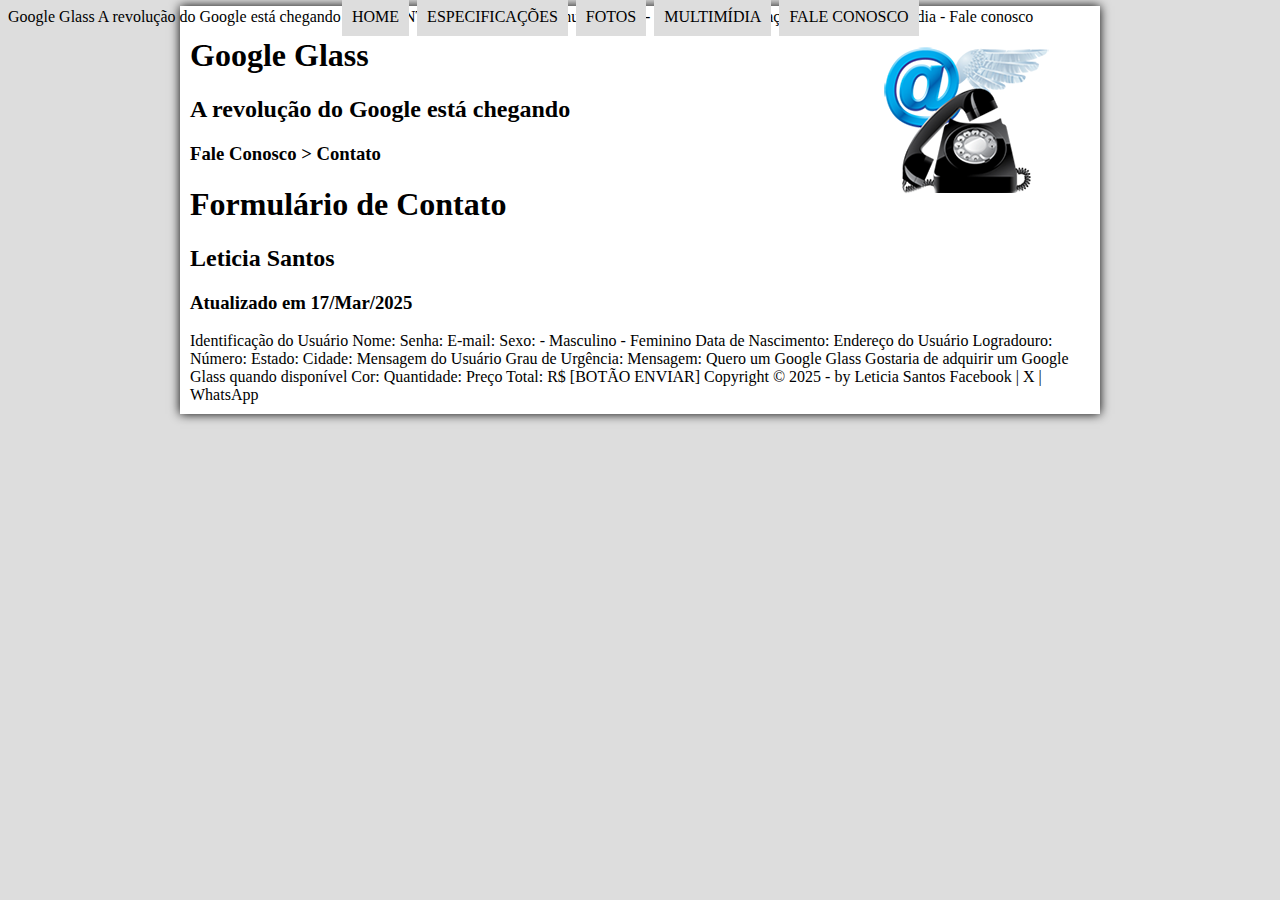
==== projeto-glass-html5/fale-conosco.html @ 61ec5cfd "Add files via upload" ====
Google Glass
A revolução do Google está chegando

[AQUI ENTRA UMA FOTO]

Menu Principal
- Home
- Especificações
- Fotos
- Multimídia
- Fale conosco

<!DOCTYPE html>
<html lang="pt-br">
<head>
    <meta charset="UTF-8">
    <meta name="viewport" content="width=device-width, initial-scale=1.0">
    <title>Projeto Glass 2025</title>

    <link rel="stylesheet" href="_css/form.css">

</head>
<body>
    
<div id="interface">

<header id="cabecalho">
<hgroup>
<h1>Google Glass</h1>
<h2>A revolução do Google está chegando</h2>
</hgroup>

<img id="icone" src="_imagens/contato.png" alt="">

<nav id="menu">
    <h1>Menu Principal</h1>
    <ul type="disc">
        <li><a href="index.html">Home</a></li>
        <li><a href="specs.html">Especificações</a></li>
        <li><a href="fotos.html">Fotos</a></li>
        <li><a href="multimidia.html">Multimídia</a></li>
        <li><a href="fale-conosco.html">Fale conosco</a></li>
    </ul>
</nav>
</header>
<h3>Fale Conosco > Contato</h3>
<h1>Formulário de Contato</h1>
<h2> Leticia Santos</h2>
<h3>Atualizado em 17/Mar/2025</h3>

Identificação do Usuário
    Nome:
    Senha:
    E-mail:
    Sexo:
        - Masculino
        - Feminino
    Data de Nascimento:

Endereço do Usuário
    Logradouro:
    Número:
    Estado:
    Cidade:

Mensagem do Usuário
    Grau de Urgência:
    Mensagem:

Quero um Google Glass
    Gostaria de adquirir um Google Glass quando disponível
    Cor:
    Quantidade:
    Preço Total: R$


[BOTÃO ENVIAR]

Copyright &copy; 2025 - by Leticia Santos
Facebook | X | WhatsApp
</div>
</body>
</html>
---- projeto-glass-html5/_css/form.css ----
p{
    text-align: justify;
    text-indent: 20px;
}

body{
    background-color:#dddddd;
}

div#interface{
    width: 900px;
    background-color: white;
    margin: -20px auto 10px auto;
    box-shadow: 0px 0px 10px black;
    padding: 10px;
}
header#cabecalho img#icone{
    position: absolute;
    left: 880px;
    top: 40px;
}
nav#menu{
    display: block;
}

nav#menu ul{
    list-style: none;
    text-transform: uppercase;
    position: absolute;
    top:-20px;
    left: 300px;
}
nav#menu h1{
    display: none;
}


nav#menu li{
    display: inline-block;
    background-color: #dddddd;
    padding: 10px;
    margin: 2px;
    transition: background-color 1s;

}
nav#menu li:hover{
    background-color:#606060;
}
    nav#menu a{
    color: black;
    text-decoration: none;
}

    nav#menu a:hover{
        color: white;
        text-decoration: underline;
}
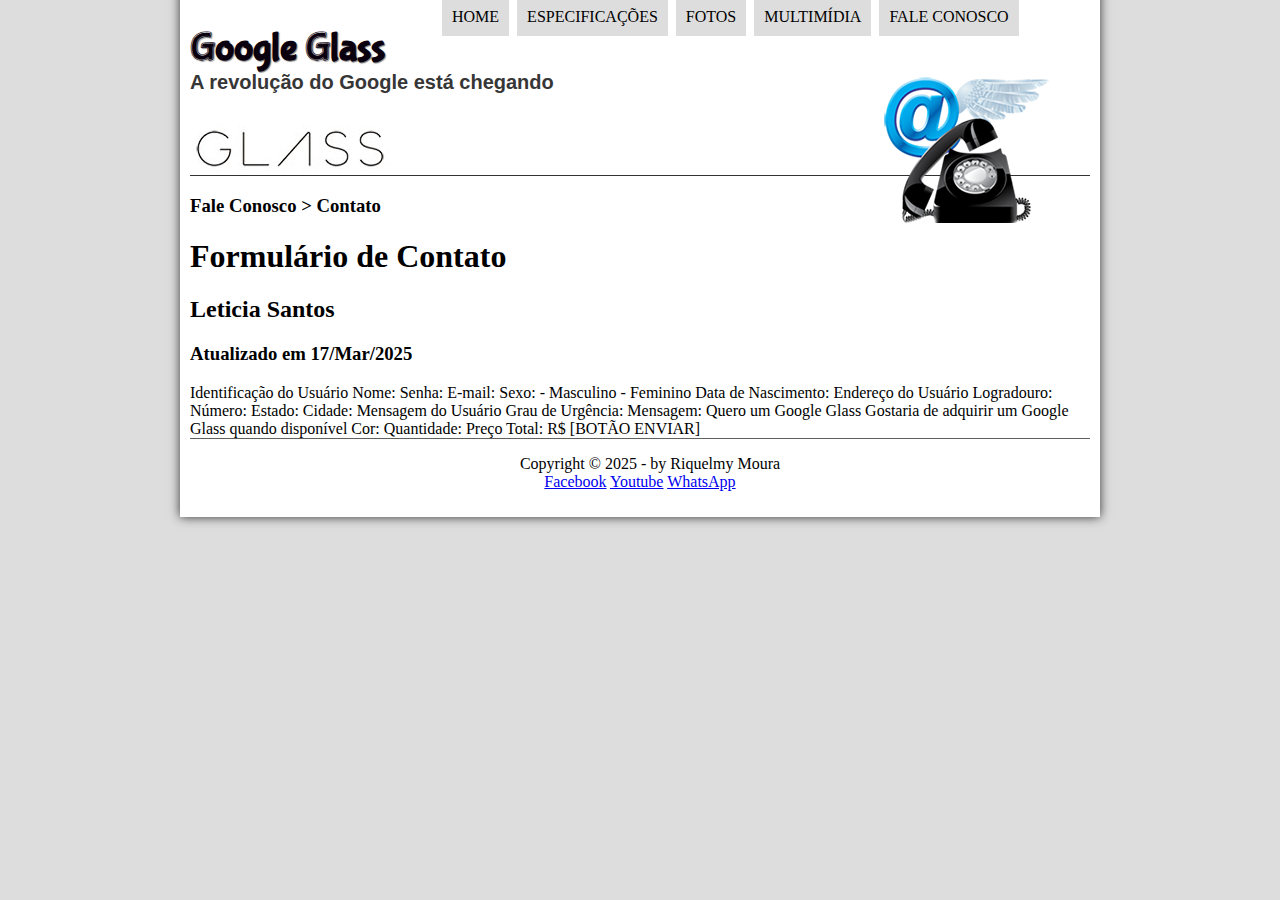
==== commit 056caa61: "Update fale-conosco.html" ====
--- a/projeto-glass-html5/fale-conosco.html
+++ b/projeto-glass-html5/fale-conosco.html
@@ -1,15 +1,3 @@
-Google Glass
-A revolução do Google está chegando
-
-[AQUI ENTRA UMA FOTO]
-
-Menu Principal
-- Home
-- Especificações
-- Fotos
-- Multimídia
-- Fale conosco
-
 <!DOCTYPE html>
 <html lang="pt-br">
 <head>
@@ -76,8 +64,13 @@
 
 [BOTÃO ENVIAR]
 
-Copyright &copy; 2025 - by Leticia Santos
-Facebook | X | WhatsApp
+<footer id="rodape">
+    <p>Copyright &copy; 2025 - by Riquelmy Moura<br>
+    <a href="https://facebook.com.br" target="_blank">Facebook</a>
+    <a href="https://youtube.com" target="_blank">Youtube</a>
+    <a href="https://wa.me/233591848125" target="_blank">WhatsApp</a></p>
+    </footer>
+    
 </div>
 </body>
 </html>--- a/projeto-glass-html5/_css/form.css
+++ b/projeto-glass-html5/_css/form.css
@@ -1,57 +1,162 @@
+@font-face{
+    font-family: 'FonteLogo';
+   src: url("../_fonts/bubblegum-sans-regular.otf");
+}
+
+
+
 p{
-    text-align: justify;
-    text-indent: 20px;
+   text-align: justify;
+   text-indent: 20px;
 }
 
 body{
-    background-color:#dddddd;
+   background-color:#dddddd;
 }
 
 div#interface{
-    width: 900px;
-    background-color: white;
-    margin: -20px auto 10px auto;
-    box-shadow: 0px 0px 10px black;
-    padding: 10px;
+   width: 900px;
+   background-color: white;
+   margin: -20px auto 10px auto;
+   box-shadow: 0px 0px 10px rgb(50, 50, 50);
+   padding: 10px;
 }
 header#cabecalho img#icone{
-    position: absolute;
-    left: 880px;
-    top: 40px;
+   position: absolute;
+   left: 880px;
+   top: 70px;
 }
+header#cabecalho {
+       border-bottom: 1px #323232 solid;
+       height: 150px;
+       background: url("../_imagens/glass-logo-peq.jpg") no-repeat 0px 100px;
+}
+
+header#cabecalho h1{
+   font-family: FonteLogo, sans-serif;
+   font-size: 30pt;
+   color: #0b010e;
+   padding: 0px;
+   text-shadow: 1px 1px 1px rgba(43, 42, 43, 0.6);
+   margin-bottom: 0px;
+}
+header#cabecalho h2{
+   font-family: Arial, sans-serif;
+   color: rgb(55, 54, 55);
+   font-size: 15pt;
+   padding: 0px;
+   margin-top: 0px;
+}
+
+
+/*Formatação de imagens com legenda*/
+
+figure.foto-legenda{
+   position: relative;
+   border: 8px solid rgb(255, 255, 255);
+   box-shadow: 1px 1px 4px black;
+}
+figure.foto-legenda img{
+   width: 100%;
+   height: 100%;
+}
+figure.foto-legenda figcaption{
+   opacity: 0;
+   position: absolute;
+   top: 0px;
+   background-color: rgba(0, 0, 0, 0.4);
+   color: white;
+   width: 100%;
+   height: 100%;
+   padding: 10px;
+   box-sizing: border-box;
+   transition: opacity 1s;
+}
+figure.foto-legenda:hover figcaption{
+   opacity: 1;
+}
+
+/*formatação de Menu*/
+
 nav#menu{
-    display: block;
+   display: block;
 }
 
 nav#menu ul{
-    list-style: none;
-    text-transform: uppercase;
-    position: absolute;
-    top:-20px;
-    left: 300px;
+   list-style: none;
+   text-transform: uppercase;
+   position: absolute;
+   top:-20px;
+   left: 400px;
 }
 nav#menu h1{
-    display: none;
+   display: none;
 }
 
 
 nav#menu li{
-    display: inline-block;
-    background-color: #dddddd;
-    padding: 10px;
-    margin: 2px;
-    transition: background-color 1s;
+   display: inline-block;
+   background-color: #dddddd;
+   padding: 10px;
+   margin: 2px;
+   transition: background-color 1s;
 
 }
 nav#menu li:hover{
-    background-color:#606060;
+   background-color:#606060;
 }
-    nav#menu a{
-    color: black;
-    text-decoration: none;
+   nav#menu a{
+   color: black;
+   text-decoration: none;
 }
 
-    nav#menu a:hover{
-        color: white;
-        text-decoration: underline;
+   nav#menu a:hover{
+       color: white;
+       text-decoration: underline;
+}
+
+/*formatação do rodapé*/
+
+section#corpo{
+   display: block;
+   width: 480px;
+   float: left;
+   border-right: 1px solid #606060;
+   padding-right: 15px;
+}
+aside#lateral{
+   display: block;
+   width: 400px;
+   float: right;
+}
+footer#rodape{
+   clear: both;
+   border-top: 1px solid #606060;
+}
+footer#rodape p{
+   text-align: center;
+}
+
+/*formatação de tabela*/
+
+table#tabelaspecs{
+   border: 1px solid #606060;
+   border-spacing: 0px;
+   margin-left: auto;
+   margin-right: auto;
+}
+table#tabelaspecs td{
+   border: 1px solid #606060;
+   padding: 10px;
+}
+table#tabelaspecs td.ce{
+   color: #ffffff;
+   background-color: #606060;
+   vertical-align: top;
+   font-weight: bold;
+}
+table#tabelaspecs td.cd{
+   background-color: #cecece;
+   font-size: 13pt;
+   font-weight: bold;
 }